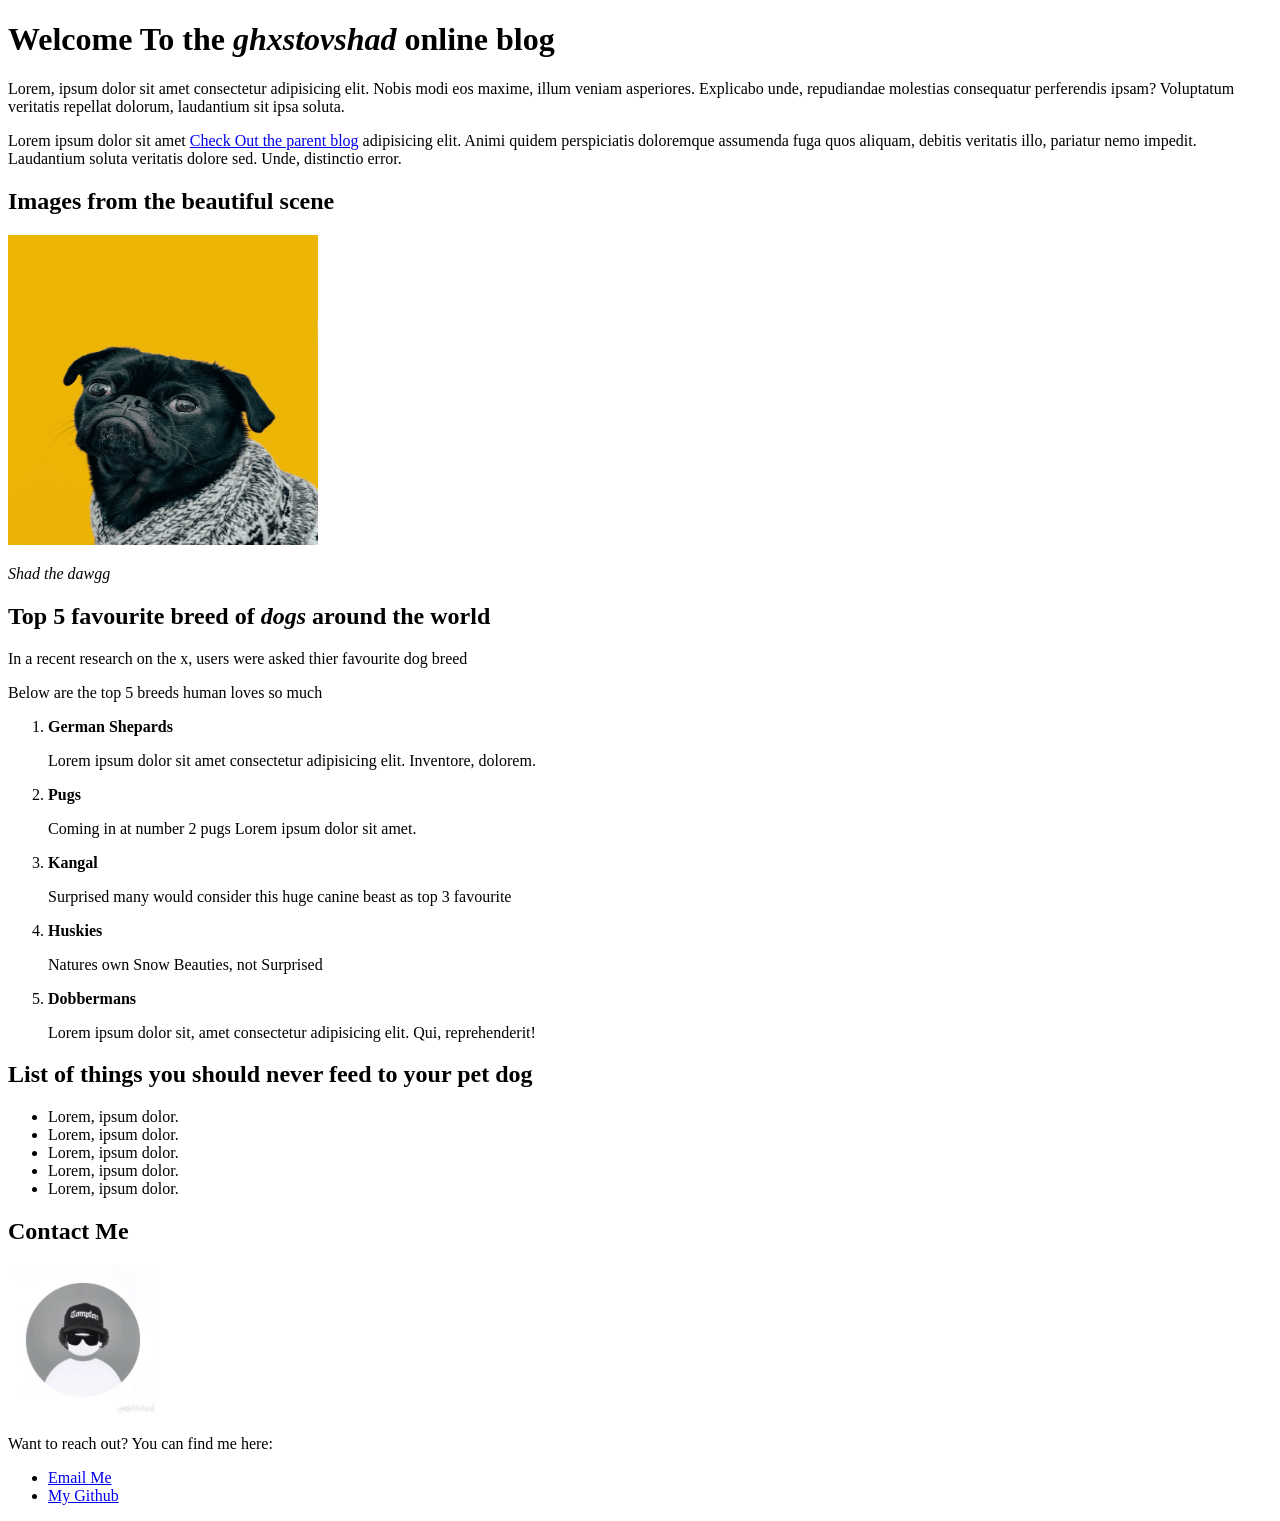
==== blog-v1/index.html @ 20052716 "First commit: added blog-v1 project" ====
<!DOCTYPE html>
<html lang="en">
<head>
    <meta charset="UTF-8">
    <meta name="viewport" content="width=device-width, initial-scale=1.0">
    <title>My First Blog Page</title>
</head>
<body>
    <h1>Welcome To the <em>ghxstovshad</em> online blog</h1>
    <p>Lorem, ipsum dolor sit amet consectetur adipisicing elit. Nobis modi eos maxime, illum veniam asperiores. Explicabo unde, repudiandae molestias consequatur perferendis ipsam? Voluptatum veritatis repellat dolorum, laudantium sit ipsa soluta.</p>
    <p>Lorem ipsum dolor sit amet <a href="./pages/about.html" target="_blank" rel="noopener noreferrer">Check Out the parent blog</a> adipisicing elit. Animi quidem perspiciatis doloremque assumenda fuga quos aliquam, debitis veritatis illo, pariatur nemo impedit. Laudantium soluta veritatis dolore sed. Unde, distinctio error.</p>
   
    <h2>Images from the beautiful scene</h2>

    <img src="./images/dog.jpeg" alt="Image of a beauitiful pug in a yellow solid background" height="310" width="310">

    <p> <i>Shad the dawgg </i></p>

    <h2>Top 5 favourite breed of <i>dogs</i> around the world</h2>
    <p> In a recent research on the x, users were asked thier favourite dog breed</p>
    <p>Below are the top 5 breeds human loves so much</p>

    <ol>
        <li> <strong> German Shepards</strong> </li>
        <p>Lorem ipsum dolor sit amet consectetur adipisicing elit. Inventore, dolorem.</p>

        <li> <strong>Pugs</strong></li>
        <p>Coming in at number 2 pugs Lorem ipsum dolor sit amet.</p>

        <li><strong>Kangal</strong></li>
        <p>Surprised many would consider this huge canine beast as top 3 favourite</p>

        <li><strong>Huskies</strong></li>
        <p>Natures own Snow Beauties, not Surprised</p>

        <li> <strong>Dobbermans</strong> </li>
        <p>Lorem ipsum dolor sit, amet consectetur adipisicing elit. Qui, reprehenderit!</p>

    </ol>

    <h2>List of things you should never feed to your pet dog</h2>

    <ul>
        <li>Lorem, ipsum dolor.</li>
        <li>Lorem, ipsum dolor.</li>
        <li>Lorem, ipsum dolor.</li>
        <li>Lorem, ipsum dolor.</li>
        <li>Lorem, ipsum dolor.</li>
    </ul>

    <section>
        <h2>Contact Me</h2>
        <img src="./images/Profile.jpg" alt="My Github profile photo" width="150">
        <p>Want to reach out? You can find me here:</p>

        <ul>
            <li><a href="mailto:rashadonyedikachi@gmail.com">Email Me</a></li>
            <li><a href="https://github.com/ghxstovshad" target="_blank" rel="noopener noreferrer">My Github</a></li>
        </ul>
    </section>

</body>
</html>
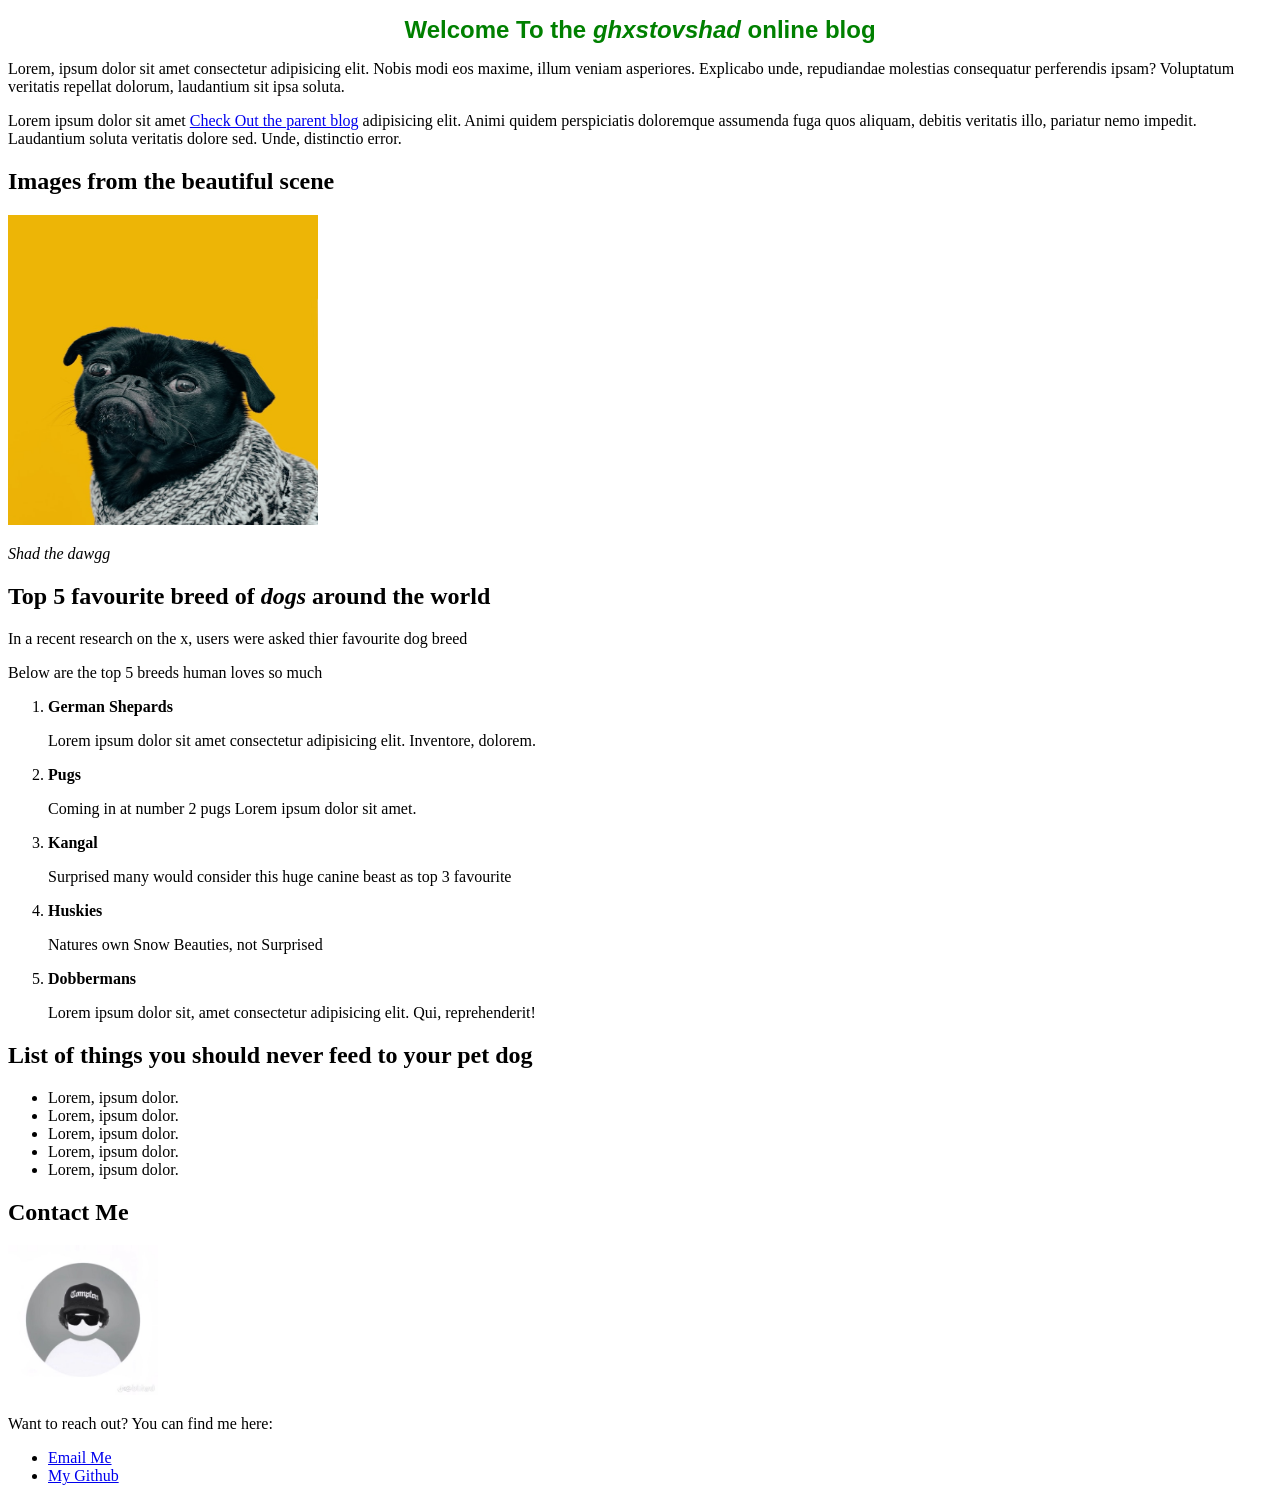
==== commit 791d58bc: "Add card project v1" ====
--- a/blog-v1/index.html
+++ b/blog-v1/index.html
@@ -4,9 +4,10 @@
     <meta charset="UTF-8">
     <meta name="viewport" content="width=device-width, initial-scale=1.0">
     <title>My First Blog Page</title>
+    <link rel="stylesheet" href="style.css">
 </head>
 <body>
-    <h1>Welcome To the <em>ghxstovshad</em> online blog</h1>
+    <h1 class="header">Welcome To the <em>ghxstovshad</em> online blog</h1>
     <p>Lorem, ipsum dolor sit amet consectetur adipisicing elit. Nobis modi eos maxime, illum veniam asperiores. Explicabo unde, repudiandae molestias consequatur perferendis ipsam? Voluptatum veritatis repellat dolorum, laudantium sit ipsa soluta.</p>
     <p>Lorem ipsum dolor sit amet <a href="./pages/about.html" target="_blank" rel="noopener noreferrer">Check Out the parent blog</a> adipisicing elit. Animi quidem perspiciatis doloremque assumenda fuga quos aliquam, debitis veritatis illo, pariatur nemo impedit. Laudantium soluta veritatis dolore sed. Unde, distinctio error.</p>
    
--- a/blog-v1/style.css
+++ b/blog-v1/style.css
@@ -0,0 +1,7 @@
+.header{
+    text-align: center;
+    color: green;
+    font-size: 24px;
+    font-weight: bold;
+    font-family: Verdana, Geneva, Tahoma, sans-serif;
+}
